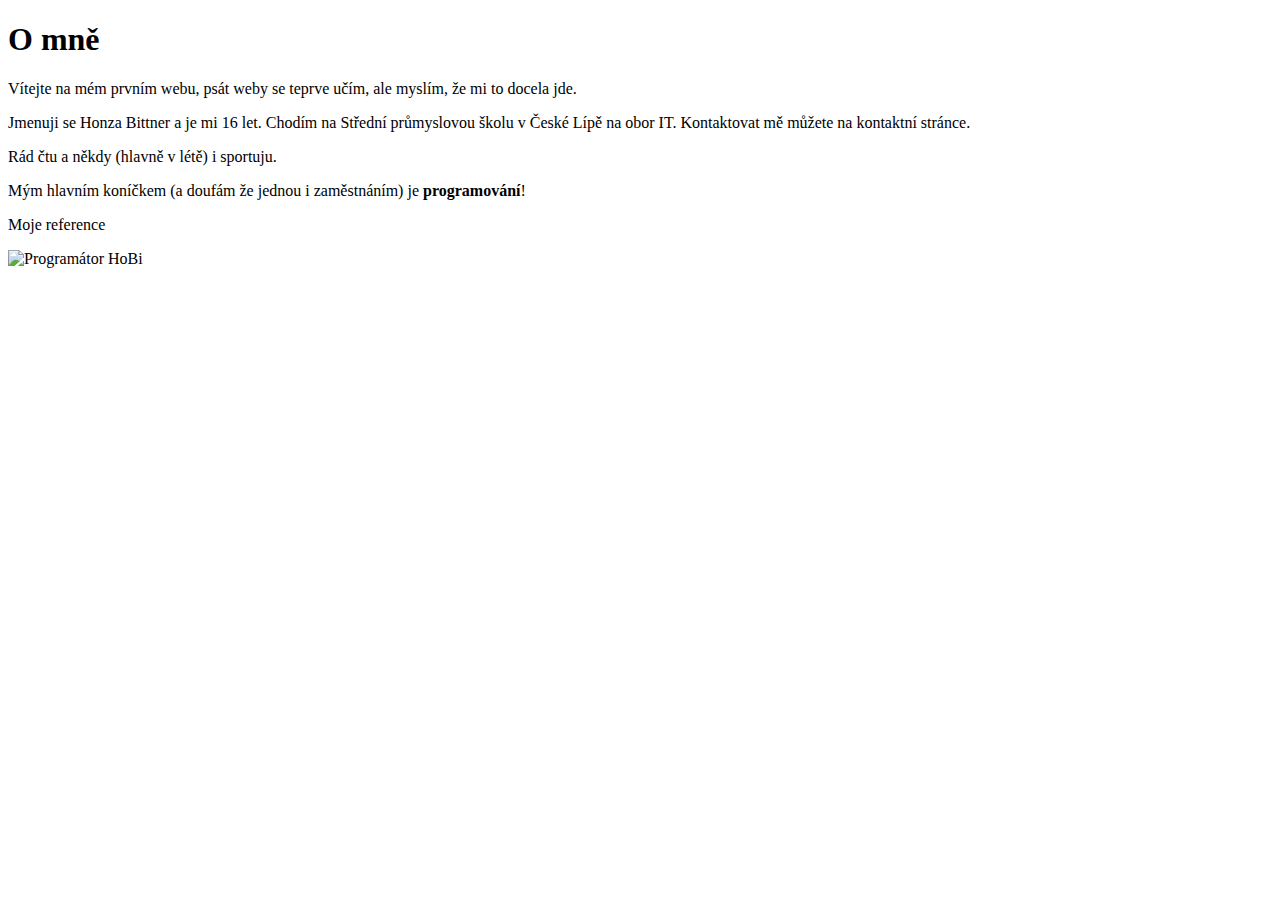
==== target/classes/templates/pages/home/index.html @ 7c69e8aa "v 1.0.0" ====
<!DOCTYPE html>
<html lang="cs-cz">
<head th:replace="~{fragments/layout.html :: head}"></head>
<body>
<header th:replace="~{fragments/layout.html :: header}"></header>

<article>
    <div id="centrovac" class="domu-article">
        <header>
            <h1>O mně</h1>
        </header>

        <section>
            <p>
                Vítejte na mém prvním webu, psát weby se teprve učím, ale myslím, že
                mi to docela jde.
            </p>
            <p>
                Jmenuji se Honza Bittner a je mi 16 let. Chodím na Střední
                průmyslovou školu v České Lípě na obor IT. Kontaktovat mě můžete na
                <a th:href="@{/contact}">kontaktní stránce</a>.
            </p>
            <p>Rád čtu a někdy (hlavně v létě) i sportuju.</p>
            <p>
                Mým hlavním koníčkem (a doufám že jednou i zaměstnáním) je
                <strong>programování</strong>!
            </p>

            <p class="tlacitko-odstavec">
                <a th:href="@{/references}" class="reference-tlacitko">Moje reference</a>
            </p>
        </section>

        <img th:src="@{/images/avatar.jpg}" alt="Programátor HoBi"/>
    </div>
</article>

<footer th:replace="~{fragments/layout.html :: footer}"></footer>
</body>
</html>
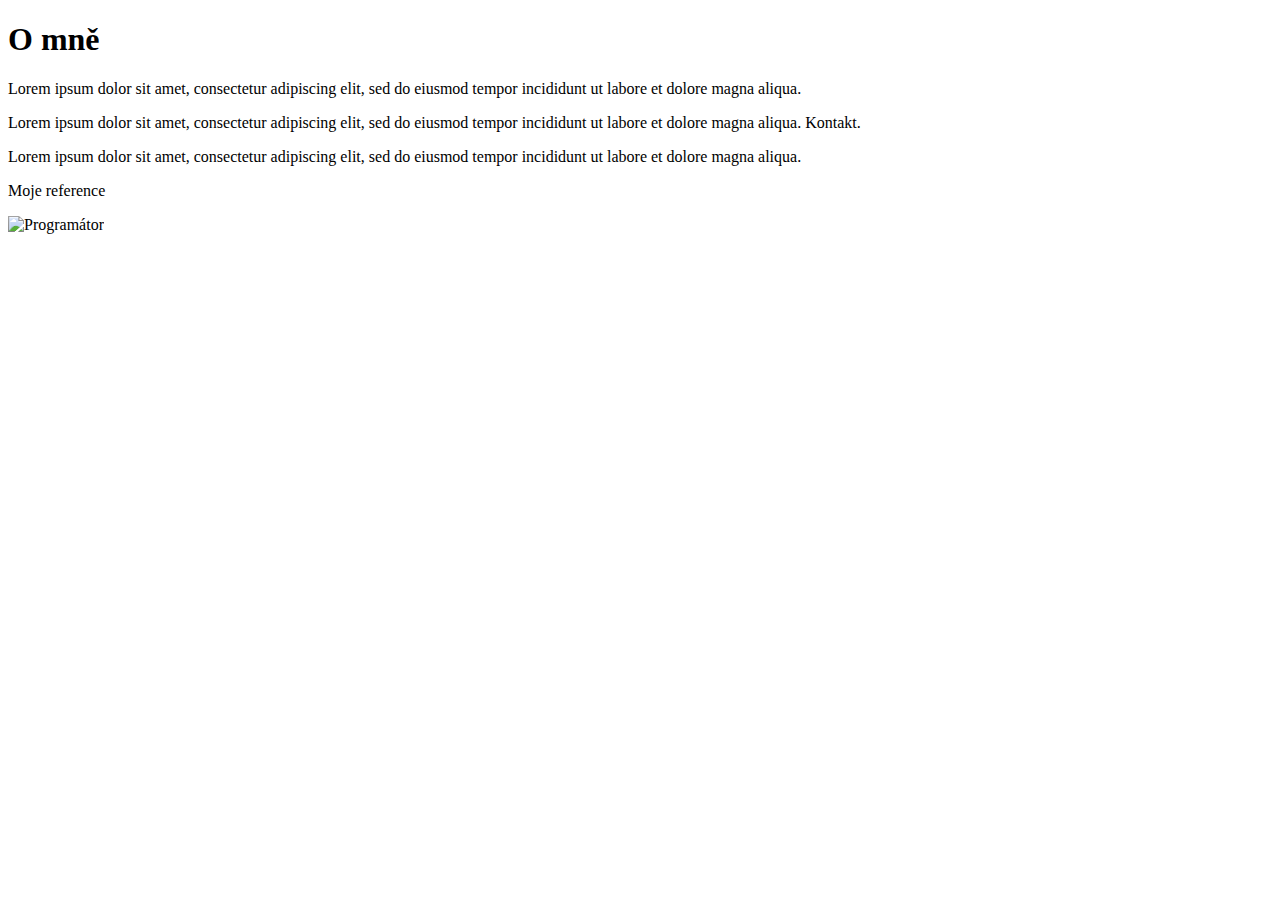
==== commit 1c9acb65: "v 1.0.0" ====
--- a/target/classes/templates/pages/home/index.html
+++ b/target/classes/templates/pages/home/index.html
@@ -1,5 +1,5 @@
 <!DOCTYPE html>
-<html lang="cs-cz">
+<html lang="en">
 <head th:replace="~{fragments/layout.html :: head}"></head>
 <body>
 <header th:replace="~{fragments/layout.html :: header}"></header>
@@ -9,29 +9,27 @@
         <header>
             <h1>O mně</h1>
         </header>
-
         <section>
             <p>
-                Vítejte na mém prvním webu, psát weby se teprve učím, ale myslím, že
-                mi to docela jde.
+                Lorem ipsum dolor sit amet, consectetur adipiscing elit, sed do eiusmod tempor incididunt ut labore et dolore
+                magna aliqua.
             </p>
             <p>
-                Jmenuji se Honza Bittner a je mi 16 let. Chodím na Střední
-                průmyslovou školu v České Lípě na obor IT. Kontaktovat mě můžete na
-                <a th:href="@{/contact}">kontaktní stránce</a>.
+                Lorem ipsum dolor sit amet, consectetur adipiscing elit, sed do eiusmod tempor incididunt ut labore et dolore
+                magna aliqua.
+                <a th:href="@{/contact}">Kontakt</a>.
             </p>
-            <p>Rád čtu a někdy (hlavně v létě) i sportuju.</p>
             <p>
-                Mým hlavním koníčkem (a doufám že jednou i zaměstnáním) je
-                <strong>programování</strong>!
+                Lorem ipsum dolor sit amet, consectetur adipiscing elit, sed do eiusmod tempor incididunt ut labore et dolore
+                magna aliqua.
             </p>
-
             <p class="tlacitko-odstavec">
                 <a th:href="@{/references}" class="reference-tlacitko">Moje reference</a>
             </p>
         </section>
 
-        <img th:src="@{/images/avatar.jpg}" alt="Programátor HoBi"/>
+        <img th:src="@{/images/avatar.jpg}" class="avatar" alt="Programátor"/>
+
     </div>
 </article>
 
